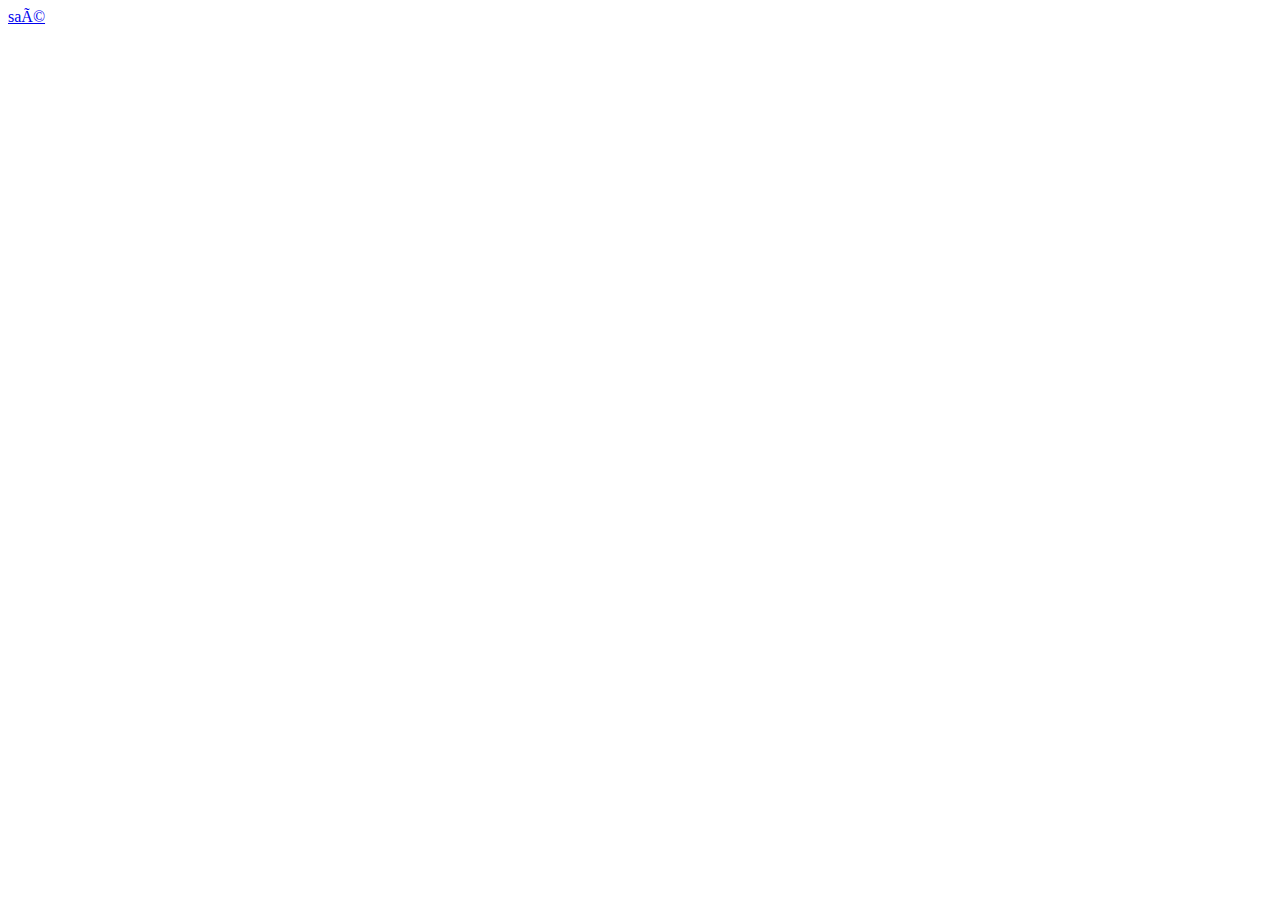
==== index.html @ a7c30bb2 "Update index.html" ====
<html>
  <html lang="en">
   <head>
     <meta charset=utf.8"/>
			<title>SAE05 06 S1.C2 groupe 16</title>
	</head>
  <body>
		<p>
			<a href="SAÉ/timeline.html">saé </a>
		</p>
	</body>
</html>
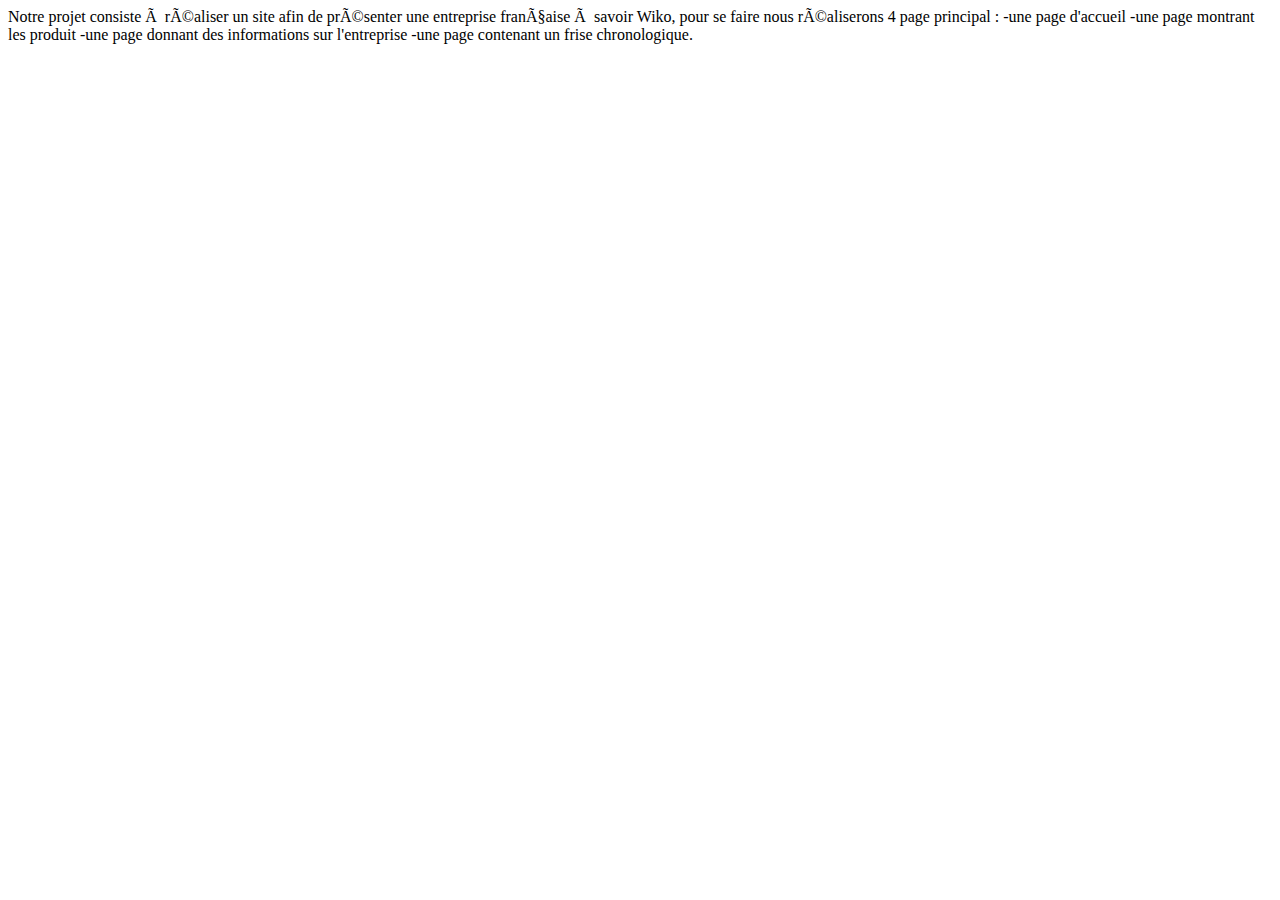
==== commit 3cd1a6ad: "Update index.html" ====
--- a/index.html
+++ b/index.html
@@ -2,12 +2,18 @@
   <html lang="en">
    <head>
      <meta charset=utf.8"/>
-			<title>SAE05 06 S1.C2 groupe 16</title>
+			<title>projet SAE 05 06 groupe 16 S1.C2</title>
+			 <link rel="icon" href="favicon-16x16.png">
 	</head>
   <body>
 		<p>
-			<a href="SAÉ/timeline.html">saé </a>
+			<!-- <a href="SAÉ/timeline.html">saé </a> -->
 		</p>
+		<p> Notre projet consiste à réaliser un site afin de présenter une entreprise française à savoir Wiko, pour se faire nous réaliserons 4 page principal :
+							-une page d'accueil
+							-une page montrant les produit
+							-une page donnant des informations sur l'entreprise
+							-une page contenant un frise chronologique.</p>
 	</body>
 </html>
                                                     
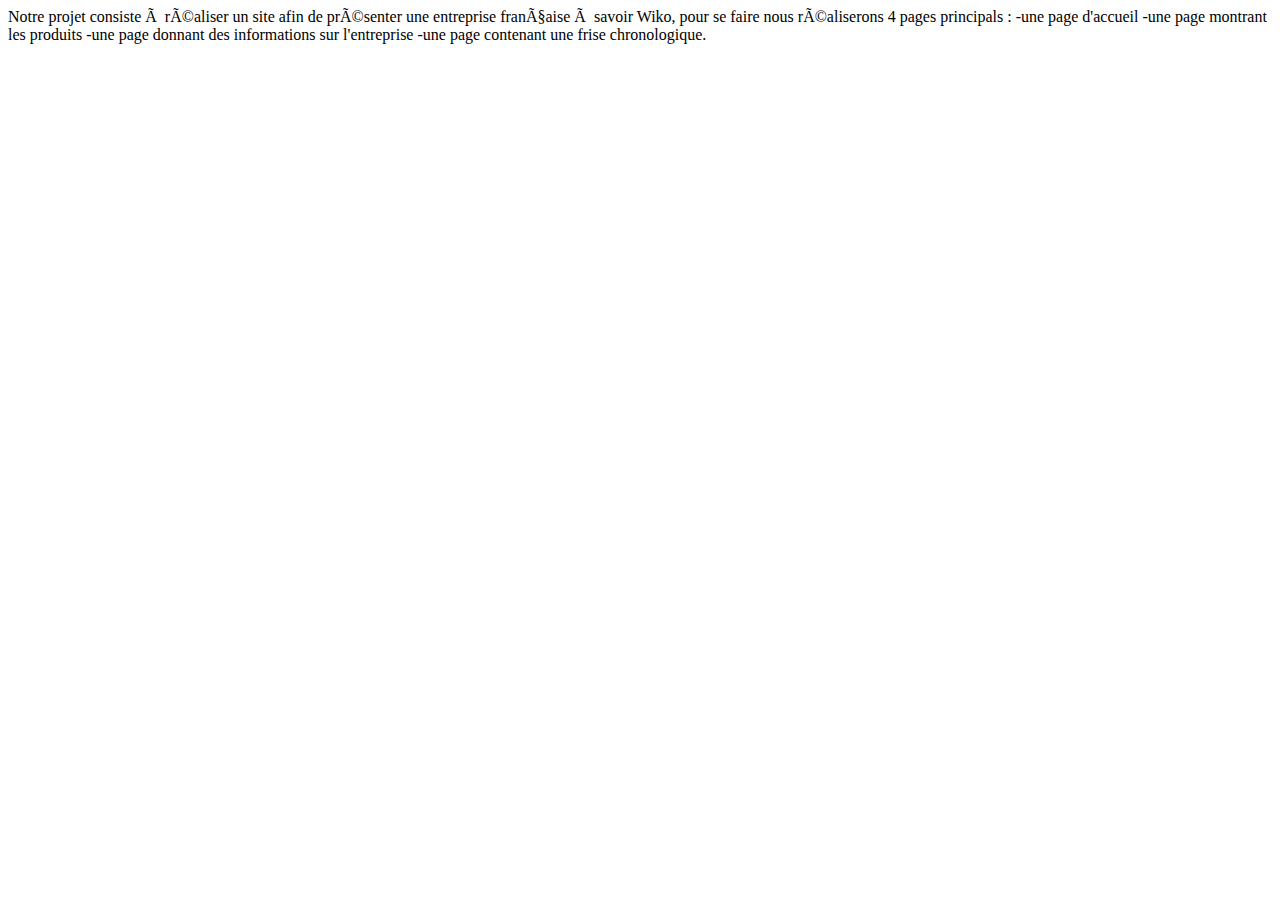
==== commit 42945f9c: "Update index.html" ====
--- a/index.html
+++ b/index.html
@@ -9,11 +9,11 @@
 		<p>
 			<!-- <a href="SAÉ/timeline.html">saé </a> -->
 		</p>
-		<p> Notre projet consiste à réaliser un site afin de présenter une entreprise française à savoir Wiko, pour se faire nous réaliserons 4 page principal :
+		<p> Notre projet consiste à réaliser un site afin de présenter une entreprise française à savoir Wiko, pour se faire nous réaliserons 4 pages principals :
 							-une page d'accueil
-							-une page montrant les produit
+							-une page montrant les produits
 							-une page donnant des informations sur l'entreprise
-							-une page contenant un frise chronologique.</p>
+							-une page contenant une frise chronologique.</p>
 	</body>
 </html>
                                                     
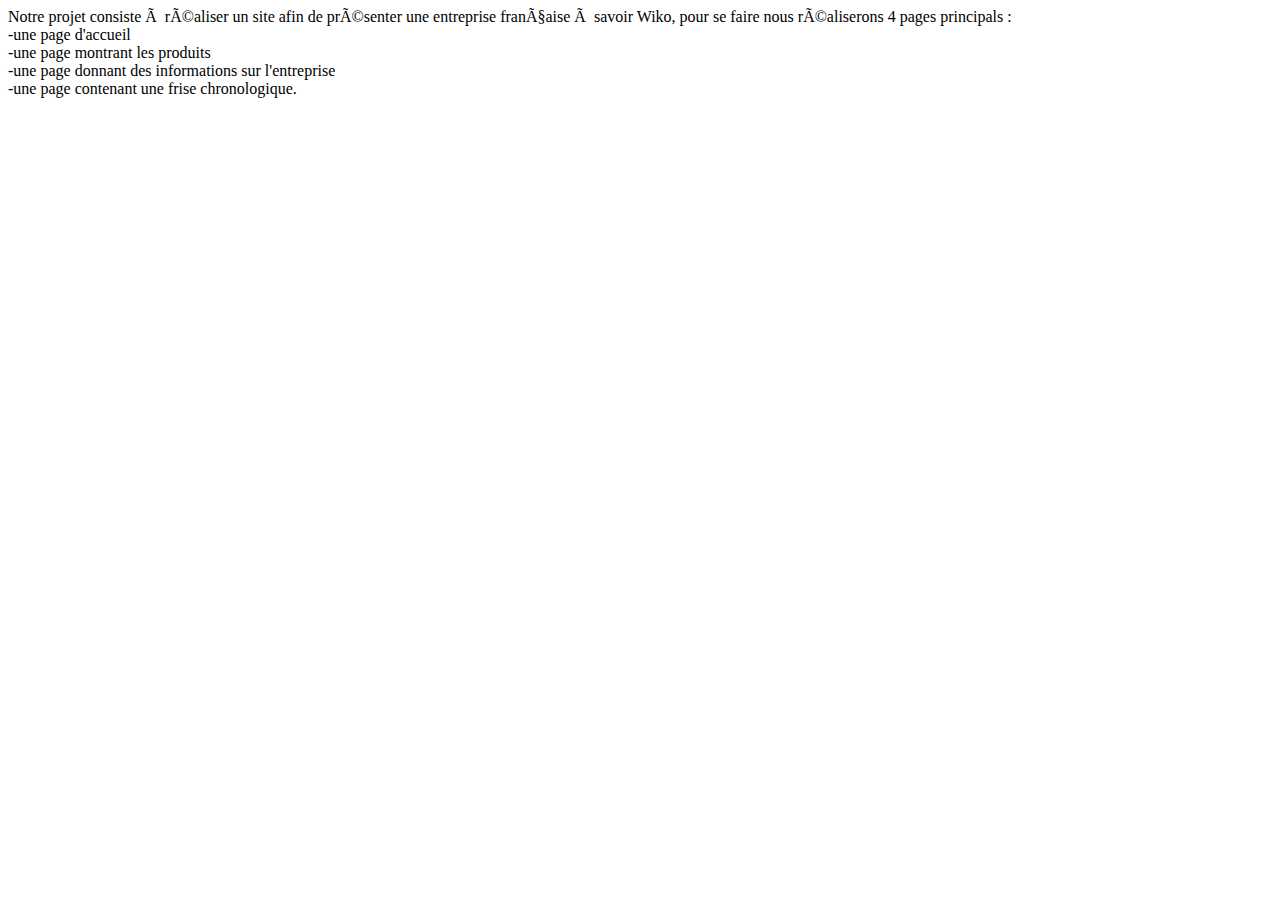
==== commit 81e3be79: "Update index.html" ====
--- a/index.html
+++ b/index.html
@@ -10,10 +10,10 @@
 			<!-- <a href="SAÉ/timeline.html">saé </a> -->
 		</p>
 		<p> Notre projet consiste à réaliser un site afin de présenter une entreprise française à savoir Wiko, pour se faire nous réaliserons 4 pages principals :
-							-une page d'accueil
-							-une page montrant les produits
-							-une page donnant des informations sur l'entreprise
-							-une page contenant une frise chronologique.</p>
+							<br>-une page d'accueil
+							<br>-une page montrant les produits
+							<br>-une page donnant des informations sur l'entreprise
+							<br>-une page contenant une frise chronologique.</p>
 	</body>
 </html>
                                                     
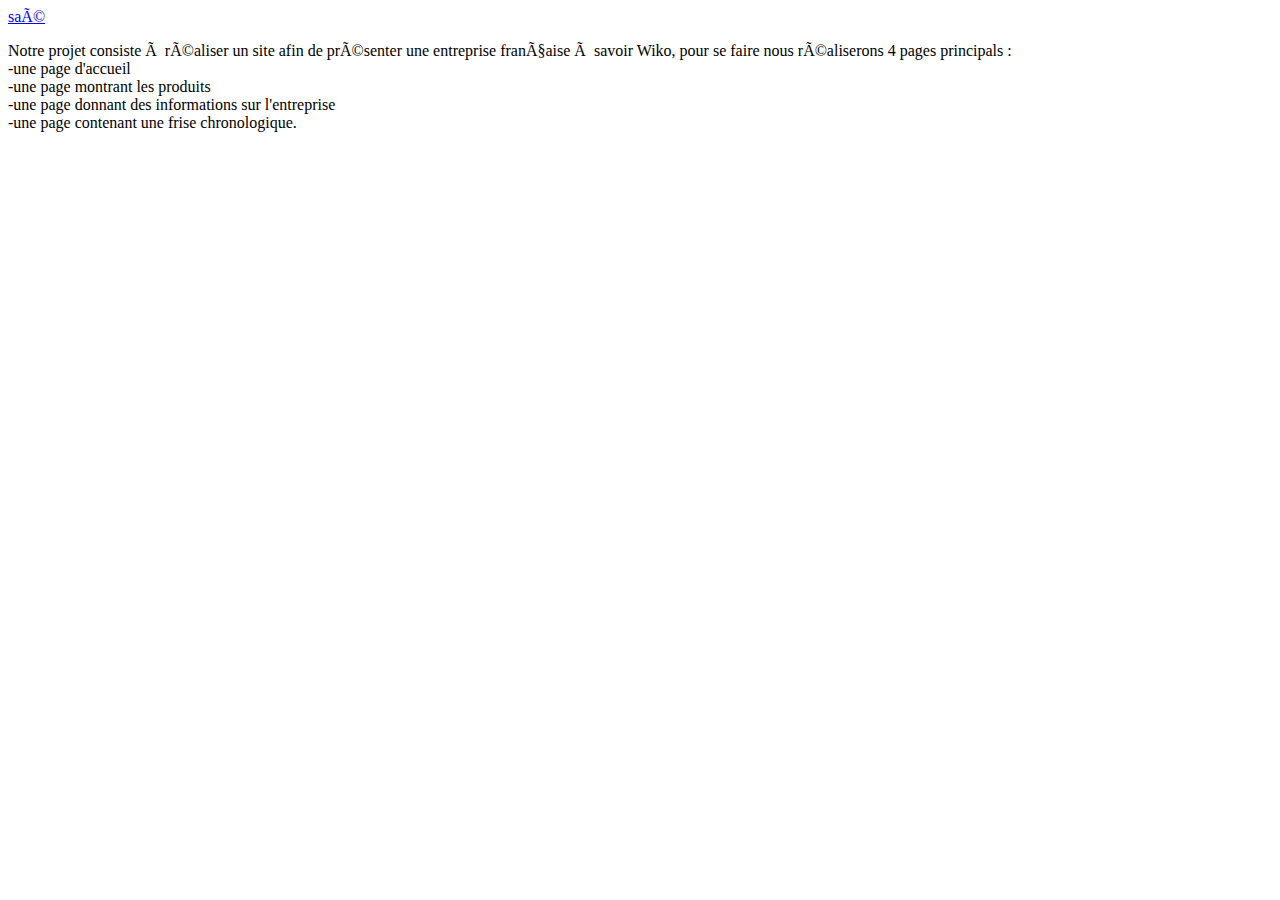
==== commit ac29bdc3: "Update index.html" ====
--- a/index.html
+++ b/index.html
@@ -7,7 +7,7 @@
 	</head>
   <body>
 		<p>
-			<!-- <a href="SAÉ/timeline.html">saé </a> -->
+			<a href="SAÉ/PageAcceuil.html">saé </a>
 		</p>
 		<p> Notre projet consiste à réaliser un site afin de présenter une entreprise française à savoir Wiko, pour se faire nous réaliserons 4 pages principals :
 							<br>-une page d'accueil
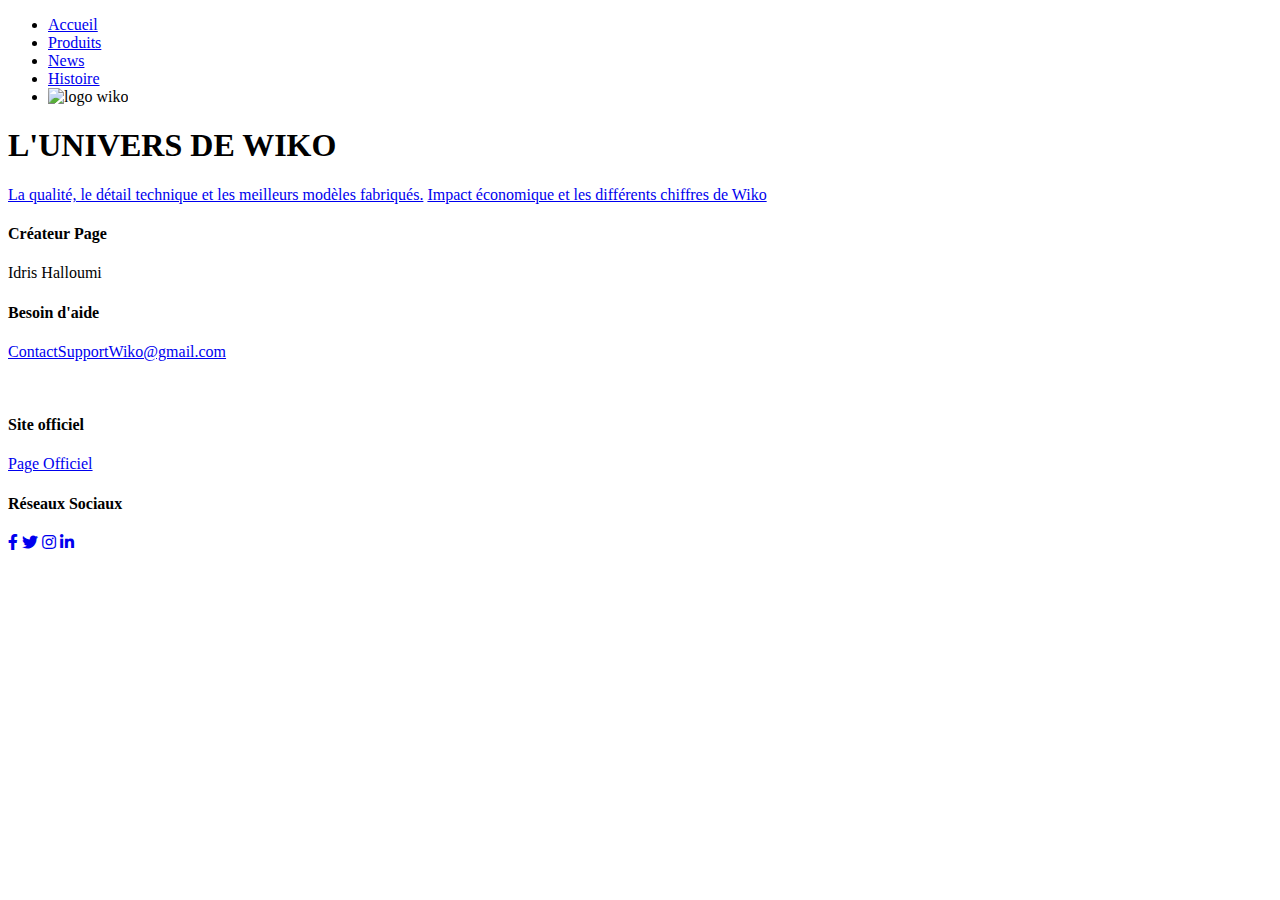
==== commit 53a3f457: "Update index.html" ====
--- a/index.html
+++ b/index.html
@@ -1,19 +1,80 @@
-<html>
-  <html lang="en">
-   <head>
-     <meta charset=utf.8"/>
-			<title>projet SAE 05 06 groupe 16 S1.C2</title>
-			 <link rel="icon" href="favicon-16x16.png">
-	</head>
+<!DOCTYPE html>
+<html lang="en" dir="ltr">
+  <head>
+    <meta charset="utf-8">
+
+    <link rel="stylesheet" href="SAÉ/PageAcceuil.css">
+    <link rel="stylesheet" type="text/css" href="https://cdnjs.cloudflare.com/ajax/libs/font-awesome/5.15.1/css/all.min.css">
+    <link rel="icon" sizes="64x64" href="fav-64.ico" >
+    <title>Wiko</title>
+
+  </head>
+
   <body>
-		<p>
-			<a href="SAÉ/PageAcceuil.html">saé </a>
-		</p>
-		<p> Notre projet consiste à réaliser un site afin de présenter une entreprise française à savoir Wiko, pour se faire nous réaliserons 4 pages principals :
-							<br>-une page d'accueil
-							<br>-une page montrant les produits
-							<br>-une page donnant des informations sur l'entreprise
-							<br>-une page contenant une frise chronologique.</p>
-	</body>
+
+    <header>
+      <div class="navigation">
+          <ul>
+            <li class="active">
+              <a href="SAÉ/PageAcceuil.html">Accueil </a>
+            </li>
+            <li>
+              <a href="SAÉ/Produits_Smartphone.html">Produits </a>
+            </li>
+            <li>
+              <a href="SAÉ/informations.html">News </a>
+            </li>
+            <li>
+              <a href="SAÉ/timeline.html">Histoire </a>
+            </li>
+            <li>
+                <img class="logow" src="WikoW.png" alt="logo wiko">
+            </li>
+          </ul>
+      </div>
+    </header>
+
+    <div class="contenu">
+
+
+    <div class="titre">
+        <h1>L'UNIVERS DE WIKO</h1>
+      </div>
+      <div class="bouton">
+        <a href="Produits_Smartphone.html" class="btn1">La qualité, le détail technique et les meilleurs modèles fabriqués.</a>
+        <a href="informations.html" class="btn2">Impact économique et les différents chiffres de Wiko</a>
+      </div>
+    </div>
+
+    <footer class="footer">
+  	 <div class="container">
+  	 	<div class="row">
+
+
+      	<div class="footer-col">
+  	 			<h4>Créateur Page</h4>
+            <p>Idris Halloumi</p>
+  	 		</div>
+	      <div class="footer-col">
+  	 			<h4 >Besoin d'aide</h4>
+  	 				<p><a href="mailto:contactsupportwiko@gmail.com">ContactSupportWiko@gmail.com</a></p><br>
+  	 		</div>
+  	 		<div class="footer-col">
+  	 			<h4>Site officiel</h4>
+  	 				<p><a href="https://fr.wikomobile.com/">Page Officiel</a></p>
+  	 		</div>
+  	 		<div class="footer-col">
+  	 			<h4>Réseaux Sociaux</h4>
+  	 			<div class="social-links">
+  	 				<a href="https://fr-fr.facebook.com/WikoFrance/"><i class="fab fa-facebook-f"></i></a>
+  	 				<a href="https://twitter.com/wikomobile?lang=cs"><i class="fab fa-twitter"></i></a>
+  	 				<a href="https://www.instagram.com/wikomobile/?hl=fr"><i class="fab fa-instagram"></i></a>
+  	 				<a href="https://fr.linkedin.com/company/wiko"><i class="fab fa-linkedin-in"></i></a>
+  	 			</div>
+  	 		</div>
+
+  	 	</div>
+  	 </div>
+  </footer>
+</body>
 </html>
-                                                    
